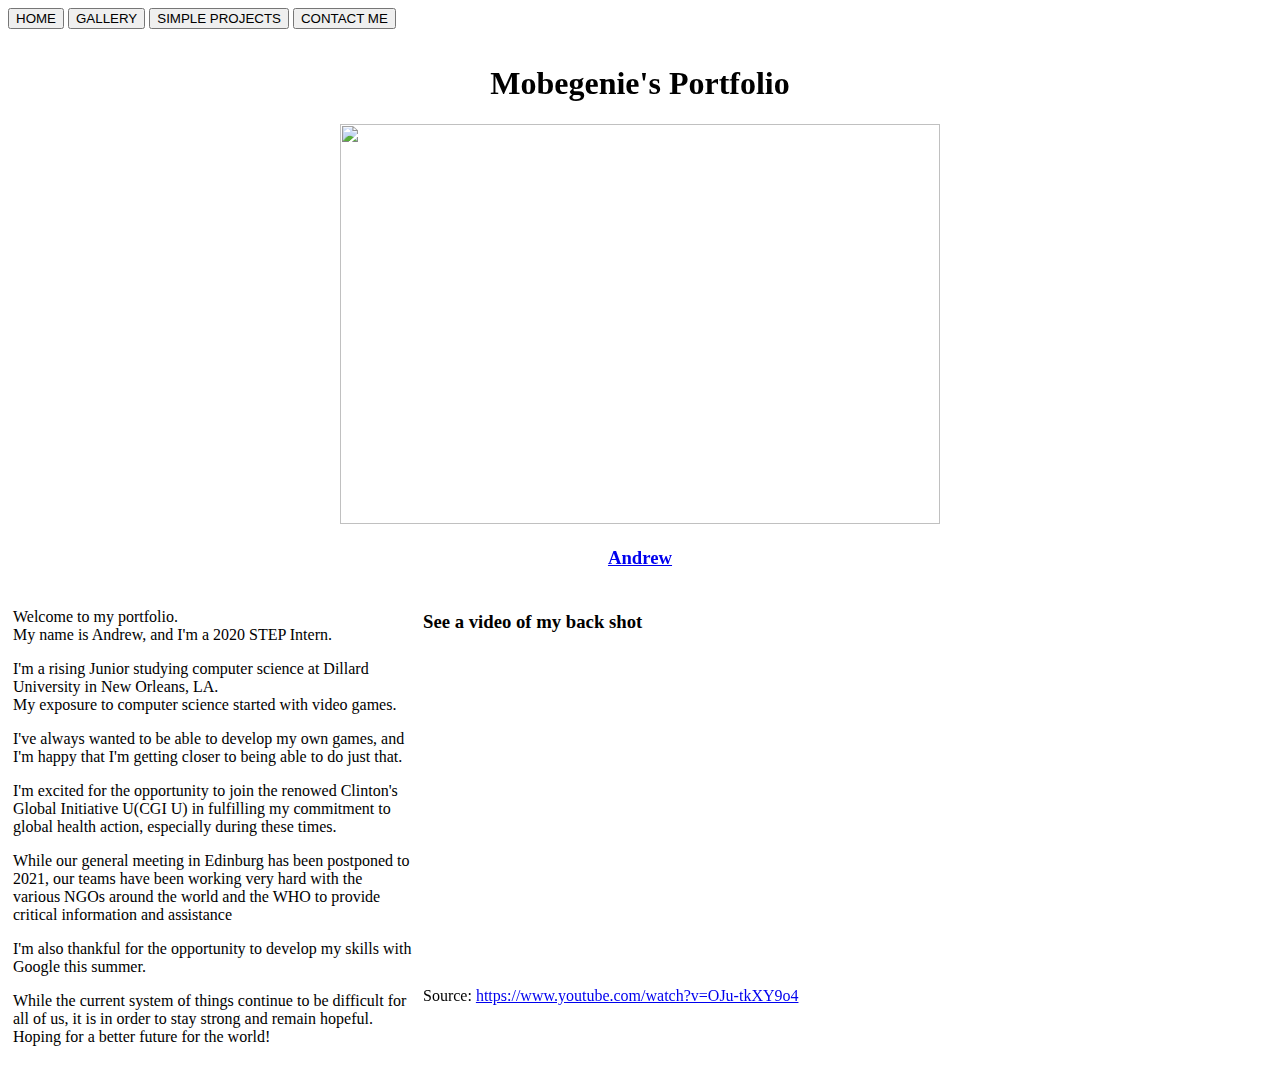
==== portfolio/src/main/webapp/index.html @ a994900d "Add more img and html files to webapp directory" ====
<!DOCTYPE html>
<html>
  <head>
    <meta charset="UTF-8">
    <title>My Portfolio</title>
    <link rel="stylesheet" href="style.css">
    <script src="script.js"></script>
  </head>
  <body>
      <div class="Column">
          <button onclick="redirectUrl()">HOME</button>
          <button onclick="openGallery()">GALLERY</button>
          <button onclick="openProjects()">SIMPLE PROJECTS</button>
          <button onclick="openContact()">CONTACT ME</button>
        </div>
        <div class="clear"></div><br/><br/>
        <div class="CenterAll">
            <div class="Outer">
                <h1>Mobegenie's Portfolio</h1>
                <a href="/Genie_Imgs/Genie.jpg" target="new"> <img src="/Genie_Imgs/Genie.jpg"width="600" height="400" style="opacity:1"><h3>Andrew</h3></a>
            </div>
        </div>
        <div class="Column" style="margin:5px 5px 5px 5px;">
            <p>Welcome to my portfolio.<br/> My name is Andrew, and I'm a 2020 STEP Intern.</p>
            <p>I'm a rising Junior studying computer science at Dillard University in New Orleans, LA.<br/>My exposure to computer science started with video games.</p>
            <p>I've always wanted to be able to develop my own games, and I'm happy that I'm getting closer to being able to do just that.</p>
            <p>I'm excited for the opportunity to join the renowed Clinton's Global Initiative U(CGI U) in fulfilling my commitment to global health action, especially during these times.</p>
            <p>While our general meeting in Edinburg has been postponed to 2021, our teams have been working very hard with the various NGOs around the world and the WHO to provide critical information and assistance</p>
            <p>I'm also thankful for the opportunity to develop my skills with Google this summer.</p>
            <p>While the current system of things continue to be difficult for all of us, it is in order to stay strong and remain hopeful.<br/>Hoping for a better future for the world!</p>  
        </div>
        <div class="Column"  style="margin:5px 5px 5px 5px;">
            <h3>See a video of my back shot</h3>
            <iframe width="560" height="315" src="https://www.youtube.com/embed/OJu-tkXY9o4" frameborder="0" allow="accelerometer; autoplay; encrypted-media; gyroscope; picture-in-picture" allowfullscreen></iframe>
            <p>Source: <a href="https://www.youtube.com/watch?v=OJu-tkXY9o4" target="_blank" rel="nofollow">https://www.youtube.com/watch?v=OJu-tkXY9o4</a></p>
        </div>
    </body>
</html>
---- portfolio/src/main/webapp/style.css ----
#content {
  margin-left: auto;
  margin-right: auto;
  width: 650px;
}

#greeting-container {
  margin-top: 20px;
}

.Column {
    width:400px; text-align:left; float:left;
}  

.Clear { 
    clear: both; 
}

.Outer { 
    background-color:transparent;
    width:800px;
    text-align:center;
}

.CenterAll { 
    width:800px; 
    margin-left: auto;
    margin-right: auto; 
}

.image-thumbnails {
  display: flex;
  flex-wrap: wrap;
  justify-content: center;
}

.image-thumbnails img {
  margin: 10px;
  max-height: 200px;
  max-width: 200px;
}

.image-thumbnails img:hover {
  border: thick solid black;
}

#random-image-container img {
  margin-top: 20px;
  max-height: 500px;
  max-width: 500px;
}

body {
  background-image: url('/Genie_Imgs/gg2.png');
  background-repeat: no-repeat;
  background-attachment: fixed;
  background-size: cover;
}

#panel, .flip {
  font-size: 16px;
  padding: 10px;
  text-align: center;
  background-color: #4CAF50;
  color: white;
  border: solid 1px #a6d8a8;
  margin: auto;
}

#panel {
  display: none;
}
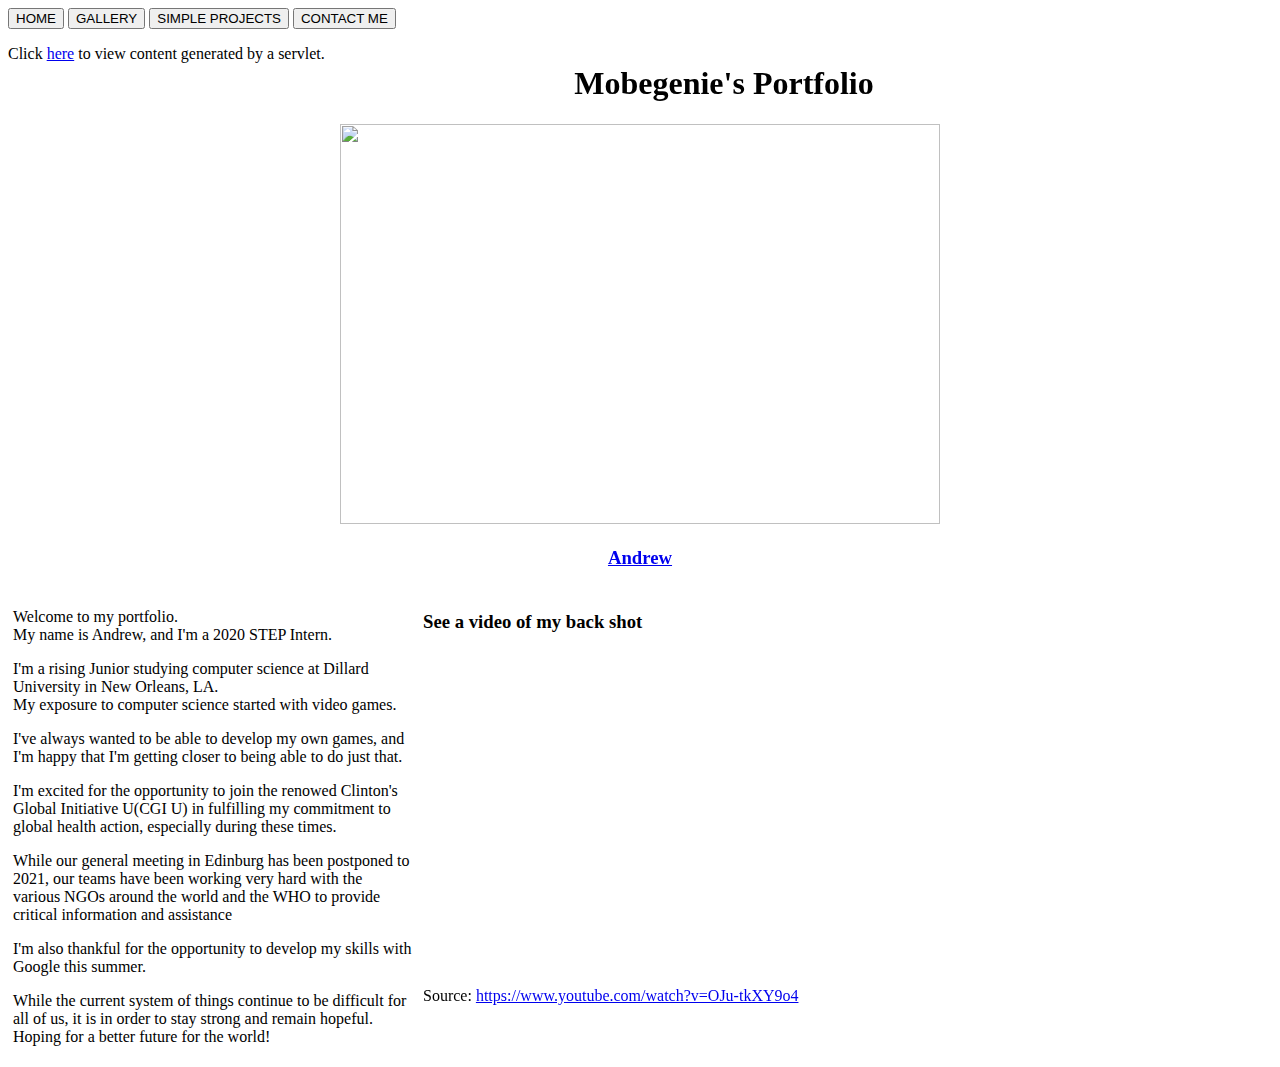
==== commit 2f0d75c4: "modify DataServlet.java to include my name" ====
--- a/portfolio/src/main/webapp/index.html
+++ b/portfolio/src/main/webapp/index.html
@@ -7,32 +7,33 @@
     <script src="script.js"></script>
   </head>
   <body>
-      <div class="Column">
-          <button onclick="redirectUrl()">HOME</button>
-          <button onclick="openGallery()">GALLERY</button>
-          <button onclick="openProjects()">SIMPLE PROJECTS</button>
-          <button onclick="openContact()">CONTACT ME</button>
-        </div>
-        <div class="clear"></div><br/><br/>
-        <div class="CenterAll">
-            <div class="Outer">
-                <h1>Mobegenie's Portfolio</h1>
-                <a href="/Genie_Imgs/Genie.jpg" target="new"> <img src="/Genie_Imgs/Genie.jpg"width="600" height="400" style="opacity:1"><h3>Andrew</h3></a>
-            </div>
-        </div>
-        <div class="Column" style="margin:5px 5px 5px 5px;">
-            <p>Welcome to my portfolio.<br/> My name is Andrew, and I'm a 2020 STEP Intern.</p>
-            <p>I'm a rising Junior studying computer science at Dillard University in New Orleans, LA.<br/>My exposure to computer science started with video games.</p>
-            <p>I've always wanted to be able to develop my own games, and I'm happy that I'm getting closer to being able to do just that.</p>
-            <p>I'm excited for the opportunity to join the renowed Clinton's Global Initiative U(CGI U) in fulfilling my commitment to global health action, especially during these times.</p>
-            <p>While our general meeting in Edinburg has been postponed to 2021, our teams have been working very hard with the various NGOs around the world and the WHO to provide critical information and assistance</p>
-            <p>I'm also thankful for the opportunity to develop my skills with Google this summer.</p>
-            <p>While the current system of things continue to be difficult for all of us, it is in order to stay strong and remain hopeful.<br/>Hoping for a better future for the world!</p>  
-        </div>
-        <div class="Column"  style="margin:5px 5px 5px 5px;">
-            <h3>See a video of my back shot</h3>
-            <iframe width="560" height="315" src="https://www.youtube.com/embed/OJu-tkXY9o4" frameborder="0" allow="accelerometer; autoplay; encrypted-media; gyroscope; picture-in-picture" allowfullscreen></iframe>
-            <p>Source: <a href="https://www.youtube.com/watch?v=OJu-tkXY9o4" target="_blank" rel="nofollow">https://www.youtube.com/watch?v=OJu-tkXY9o4</a></p>
-        </div>
-    </body>
+    <div class="Column">
+      <button onclick="redirectUrl()">HOME</button>
+      <button onclick="openGallery()">GALLERY</button>
+      <button onclick="openProjects()">SIMPLE PROJECTS</button>
+      <button onclick="openContact()">CONTACT ME</button>
+      <p>Click <a href="/data">here</a> to view content generated by a servlet.</p>
+    </div>
+    <div class="clear"></div><br/><br/>
+    <div class="CenterAll">
+      <div class="Outer">
+        <h1>Mobegenie's Portfolio</h1>
+        <a href="/Genie_Imgs/Genie.jpg" target="new"> <img src="/Genie_Imgs/Genie.jpg"width="600" height="400" style="opacity:1"><h3>Andrew</h3></a>
+      </div>
+    </div>
+    <div class="Column" style="margin:5px 5px 5px 5px;">
+      <p>Welcome to my portfolio.<br/> My name is Andrew, and I'm a 2020 STEP Intern.</p>
+      <p>I'm a rising Junior studying computer science at Dillard University in New Orleans, LA.<br/>My exposure to computer science started with video games.</p>
+      <p>I've always wanted to be able to develop my own games, and I'm happy that I'm getting closer to being able to do just that.</p>
+      <p>I'm excited for the opportunity to join the renowed Clinton's Global Initiative U(CGI U) in fulfilling my commitment to global health action, especially during these times.</p>
+      <p>While our general meeting in Edinburg has been postponed to 2021, our teams have been working very hard with the various NGOs around the world and the WHO to provide critical information and assistance</p>
+      <p>I'm also thankful for the opportunity to develop my skills with Google this summer.</p>
+      <p>While the current system of things continue to be difficult for all of us, it is in order to stay strong and remain hopeful.<br/>Hoping for a better future for the world!</p>  
+    </div>
+    <div class="Column"  style="margin:5px 5px 5px 5px;">
+      <h3>See a video of my back shot</h3>
+      <iframe width="560" height="315" src="https://www.youtube.com/embed/OJu-tkXY9o4" frameborder="0" allow="accelerometer; autoplay; encrypted-media; gyroscope; picture-in-picture" allowfullscreen></iframe>
+      <p>Source: <a href="https://www.youtube.com/watch?v=OJu-tkXY9o4" target="_blank" rel="nofollow">https://www.youtube.com/watch?v=OJu-tkXY9o4</a></p>
+    </div>
+  </body>
 </html>
--- a/portfolio/src/main/webapp/style.css
+++ b/portfolio/src/main/webapp/style.css
@@ -1,4 +1,4 @@
-#content {
+#content {    
   margin-left: auto;
   margin-right: auto;
   width: 650px;
@@ -9,23 +9,23 @@
 }
 
 .Column {
-    width:400px; text-align:left; float:left;
+  width:400px; text-align:left; float:left;
 }  
 
 .Clear { 
-    clear: both; 
+  clear: both; 
 }
 
 .Outer { 
-    background-color:transparent;
-    width:800px;
-    text-align:center;
+  background-color:transparent;
+  width:800px;
+  text-align:center;
 }
 
 .CenterAll { 
-    width:800px; 
-    margin-left: auto;
-    margin-right: auto; 
+  width:800px; 
+  margin-left: auto;
+  margin-right: auto; 
 }
 
 .image-thumbnails {
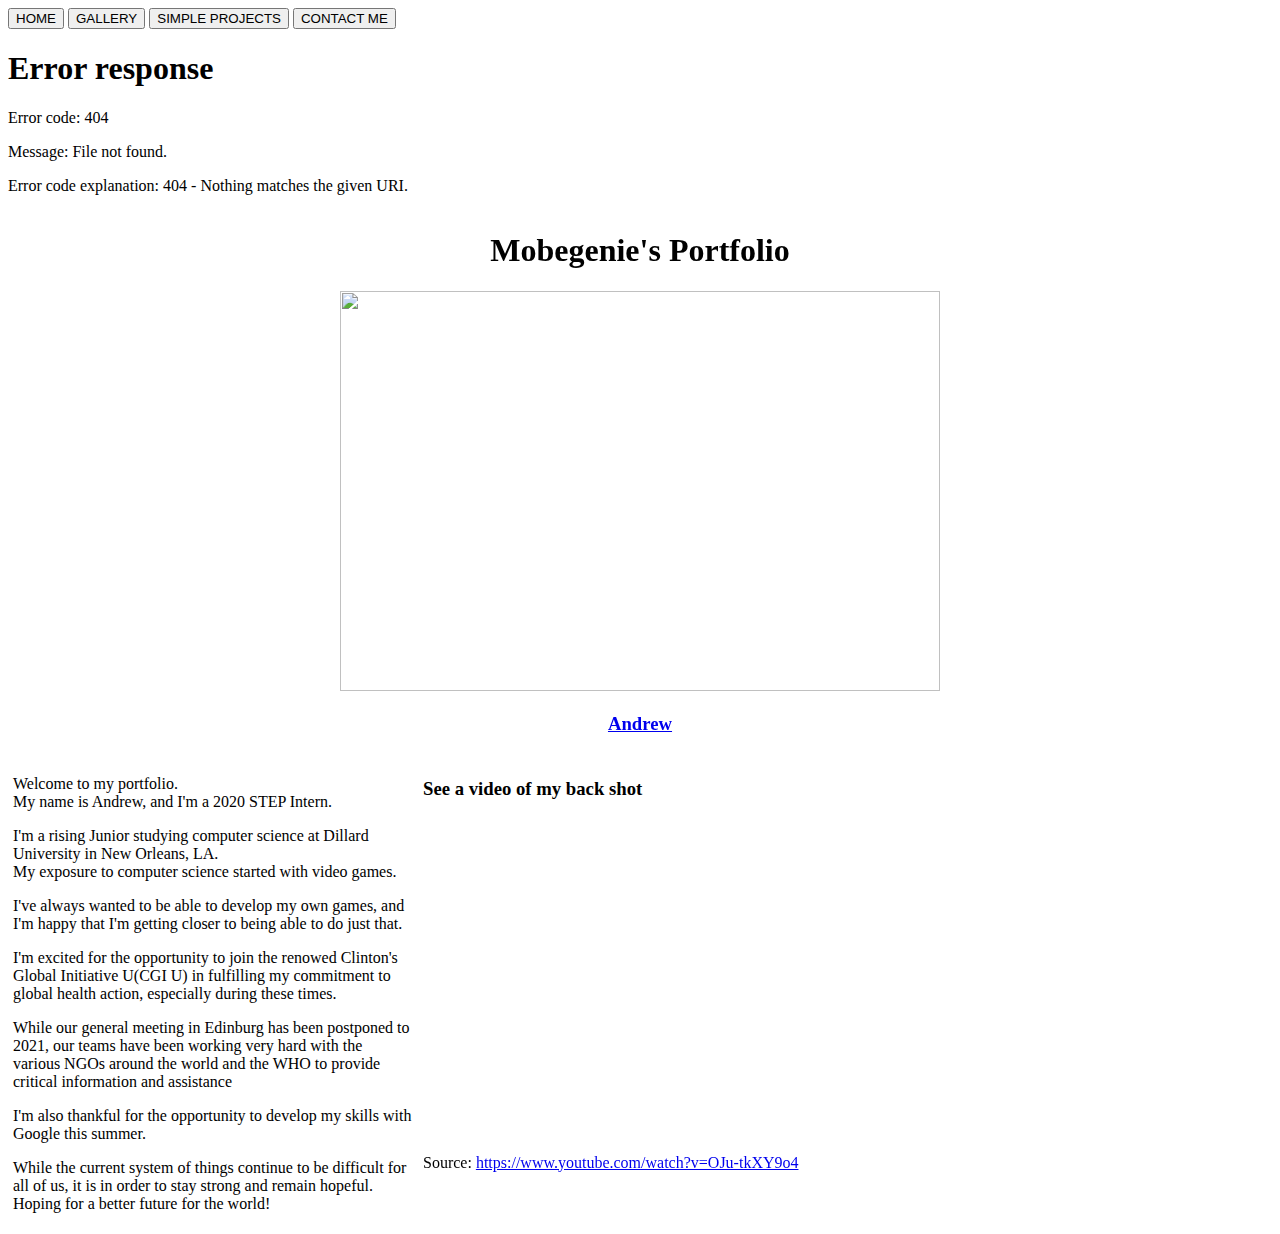
==== commit e1f0cfea: "add server communication function to script.js; modify index.html to load" ====
--- a/portfolio/src/main/webapp/index.html
+++ b/portfolio/src/main/webapp/index.html
@@ -6,15 +6,17 @@
     <link rel="stylesheet" href="style.css">
     <script src="script.js"></script>
   </head>
-  <body>
+  <body onload="serverCommunication()">
     <div class="Column">
       <button onclick="redirectUrl()">HOME</button>
       <button onclick="openGallery()">GALLERY</button>
       <button onclick="openProjects()">SIMPLE PROJECTS</button>
       <button onclick="openContact()">CONTACT ME</button>
-      <p>Click <a href="/data">here</a> to view content generated by a servlet.</p>
+      <div class="Clear">
+        <div id="greeting-container"></div>
+      </div>
     </div>
-    <div class="clear"></div><br/><br/>
+    <div class="Clear"></div> 
     <div class="CenterAll">
       <div class="Outer">
         <h1>Mobegenie's Portfolio</h1>
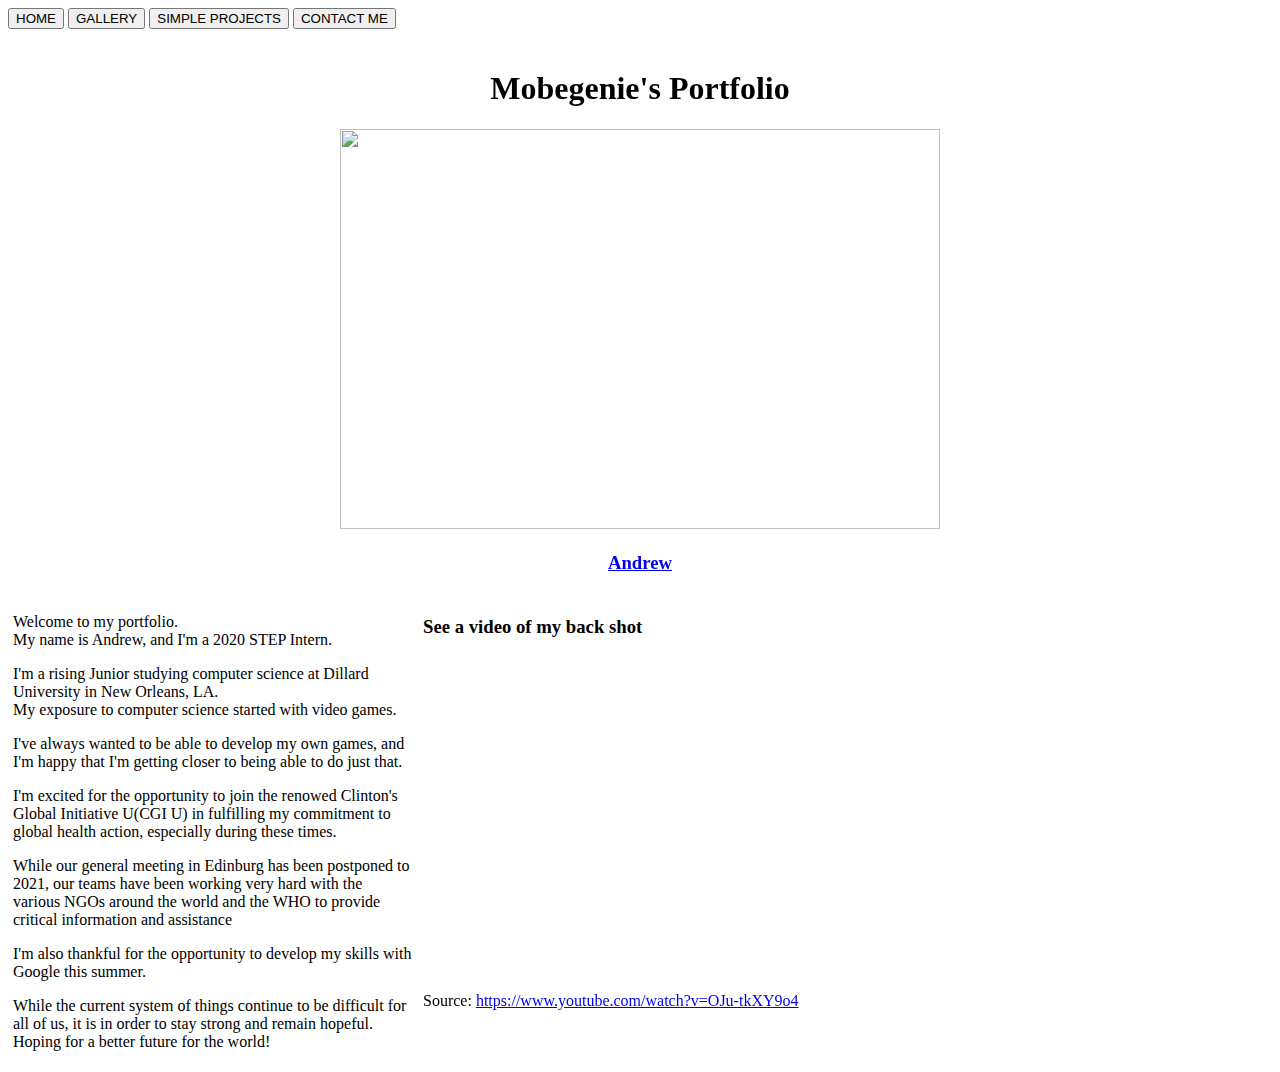
==== commit 081c5e59: "Merge pull request #5 from Andrewmob2703/AmgenieDev" ====
--- a/portfolio/src/main/webapp/index.html
+++ b/portfolio/src/main/webapp/index.html
@@ -6,7 +6,7 @@
     <link rel="stylesheet" href="style.css">
     <script src="script.js"></script>
   </head>
-  <body onload="serverCommunication()">
+  <body onload="getWordsFromServer()">
     <div class="Column">
       <button onclick="redirectUrl()">HOME</button>
       <button onclick="openGallery()">GALLERY</button>
